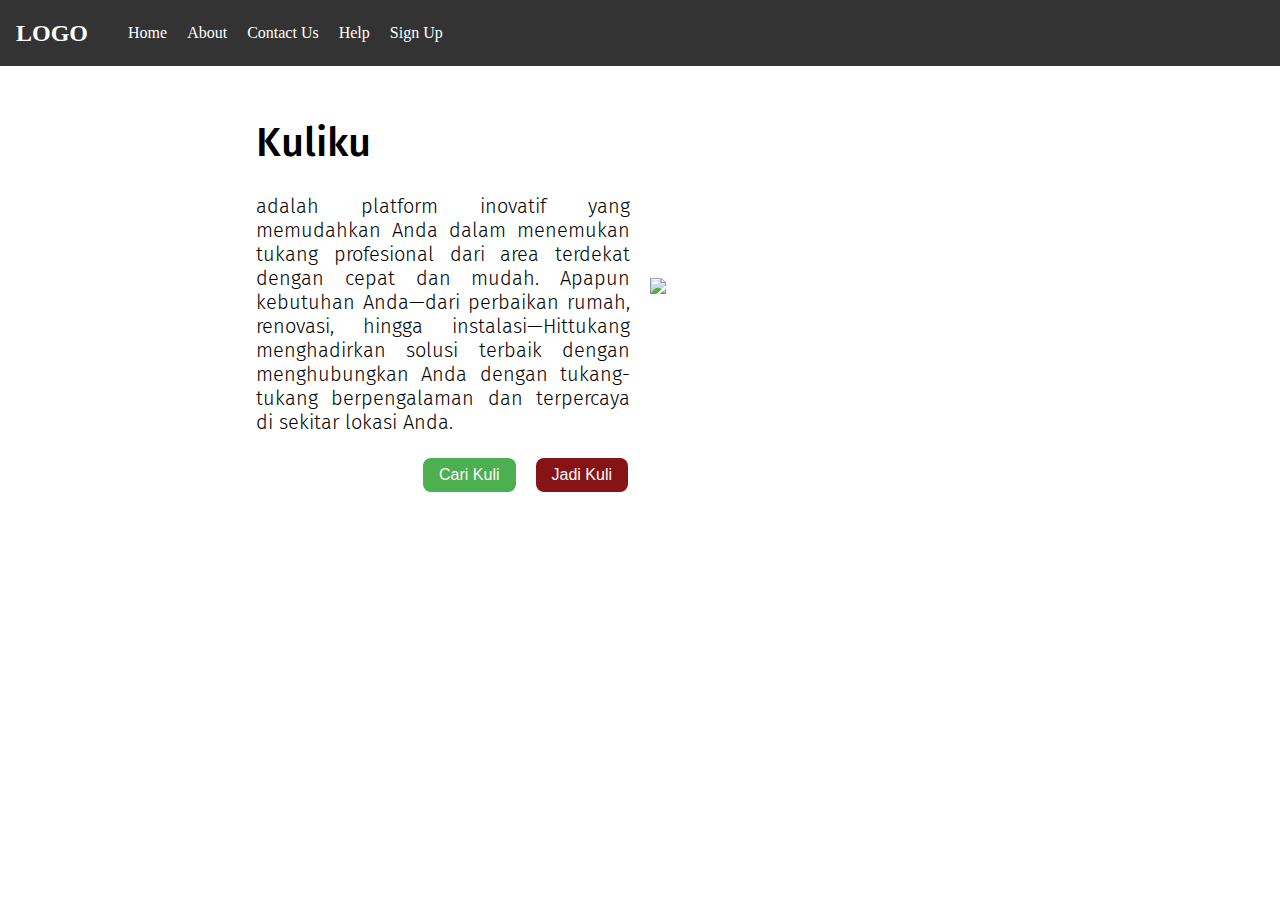
==== index.html @ 1b5f77b3 "add foundation baseline for this project" ====
<!DOCTYPE html>
<html lang="en">
<head>
    <meta charset="UTF-8">
    <meta name="viewport" content="width=device-width, initial-scale=1.0">
    <title>Library App</title>
    <link rel="stylesheet" href="./styles.css">

</head>
<body>
<header>
    <nav class="menubar">
        <div class="menu-logo">
            <a href="#"><Label></Label>LOGO</a></div>
            <div class="menu">
            <ul class="menu-list">
                <li><a href="#">Home</a></li>
                <li><a href="#">About</a></li>
                <li><a href="#">Contact Us</a></li>
                <li><a href="#">Help</a></li>
                <li class="signup1"><a href="./branch/registerkuli.html">Sign Up</a></li>
            </ul>
    </div>
    
    </nav>
</header>
    
        <div class="row1">
        <div class="container-left">
    <h1>Kuliku</h1>
    <p> adalah platform inovatif yang memudahkan Anda dalam menemukan tukang profesional dari area terdekat dengan cepat dan mudah. Apapun kebutuhan Anda—dari perbaikan rumah, renovasi, hingga instalasi—Hittukang menghadirkan solusi terbaik dengan menghubungkan Anda dengan tukang-tukang berpengalaman dan terpercaya di sekitar lokasi Anda.</p>
    <div class="grup-button">
    <button id="cari">Cari Kuli</button>
    <button id ="jadi">Jadi Kuli</button></div>
    </div>
        
    
    <div class="container-right">
            <img src="./kuliku.png">
            </div></div>
   

    <script src="./scripts.js" defer></script>
</body>
</html>
---- styles.css ----
@import url('https://fonts.googleapis.com/css2?family=Fira+Sans:ital,wght@0,100;0,200;0,300;0,400;0,500;0,600;0,700;0,800;0,900;1,100;1,200;1,300;1,400;1,500;1,600;1,700;1,800;1,900&family=Playfair+Display:ital,wght@0,400..900;1,400..900&display=swap');

body {
    margin : 0;
    padding: 0;
}
header {
    margin : 0;
    padding: 0;
}
h1 {
    font-family: "Fira Sans", serif;
    font-optical-sizing: auto;
    font-weight: 500;
    font-style: normal;
}
p {
    font-family: "Fira Sans", sans-serif;
    font-weight: 350;
    font-style: normal;
    text-align: justify;
}


.container{
    width: 100%;
}

.row1 {
    display : grid;
    grid-template-columns: repeat(auto-fit, minmax(200px, 1fr));
    grid-gap: 20px;
    width: 60%;
    margin:  10px auto;
    border-radius: 8px;
    font-size: 1.5rem;
    
}
/* PoV Laptop */

 /* For screens smaller than 768px (e.g., phones) */
        @media (max-width: 768px) {
            .row1 {
            width: 90%;
            font-size: 1rem;
            }
            .img {
            width:90%;
            height: auto;
            }
            .container-right {
            padding-top: 1rem;
            }
            .container-left {
            width: 90%;
            }
            .menubar {
            width: 100%;
            }
    }
        /* For screens smaller than 480px (e.g., small phones) */
        @media (max-width: 480px) {
            .row1 {
            width: 90%;
            font-size: 0.875rem; /* Slightly smaller text, but not too small */
             /* Adjust padding for smaller screens */
            }
            .container-right {
            padding-top: 1rem;        
            }
            .container-left {
            width: 90%;
            }
            .menubar {
            width: 100%;
            margin : 0;
            justify-content: flex-start;
            }
            .menu {
            font-size: 0.875rem;
            width : 90%;
             /* Slightly smaller text, but not too small */
            }
            .menu-list li a{
            width: 90%;
            font-size : 1rem;
            }
        }


.container-left {
    font-size: 20px;
    padding-top: 1rem;
}
.container-right {
    display: flex;
    justify-content: center;
    align-items: center;
    
}
.container-right img {
    width:100%;
    height: auto;
    margin: 20px auto;
}
.grup-button {
    display: flex;
    justify-content: right;
    gap : 1rem;
}
.grup-button button {
    border : none;
    background-color: #4CAF50;
    color: white;
    padding: 8px 16px;
    text-align: center;
    text-decoration: none;
    display: inline-block;
    font-size: 16px;
    margin: 4px 2px;
    cursor: pointer;
    border-radius: 8px;
    transition: background-color 0.3s ease-out;
}

#jadi {
    background-color: rgb(135, 20, 20);
}
.grup-button button:hover {
    background-color: #45A049;
}
.grup-button button:active {
    background-color: #3e8e41;
}

/* Menubar Setting disini   */

.menubar {
    display: flex;
    align-items: center;
    padding: 0.5rem 1rem;
    background-color: #333;
    color: #fff;
    position: sticky;
    top: 0;
    
}

.menu-logo {
    color: #fff;
    text-decoration: none;
    font-size : 24px;
    font-weight: bold;
}
.menu-list {
    display: flex;
    gap: 20px;
    
}
.ul menu-list {
    text-decoration: none;
}
.menu-list li a {
    color: #fff;
    text-decoration: none;
    font-size : 1em;
}
.menu-list li::marker {
    text-decoration: none;
}
a {
     text-decoration: none;
     color : #fff;
}
ul.menu-list {
    .menu-list li::marker {
    text-decoration: none;
}
}

ul li {
    display: inline-block;
    text-decoration: none;
}
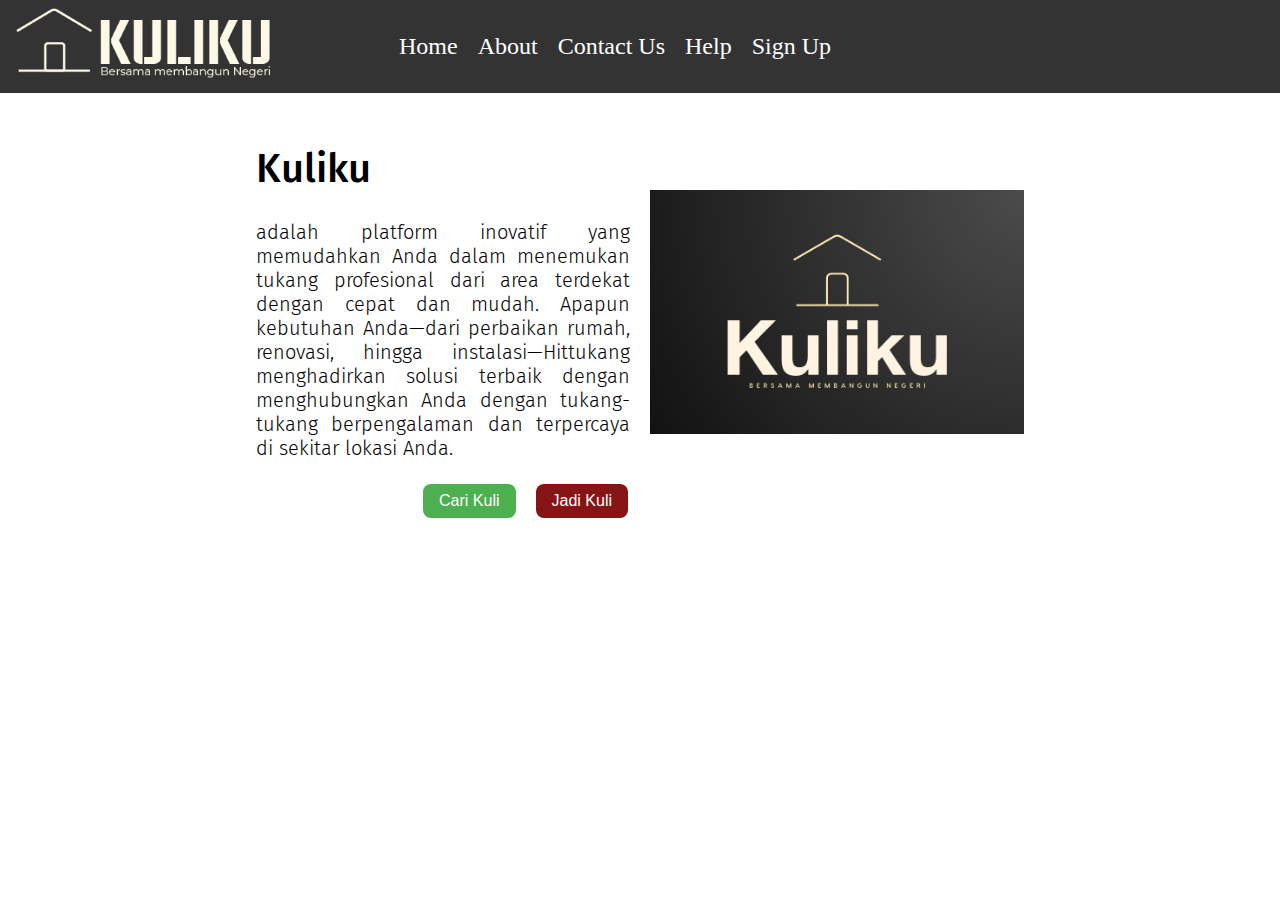
==== commit a8e5d997: "slightly change some css" ====
--- a/index.html
+++ b/index.html
@@ -11,7 +11,9 @@
 <header>
     <nav class="menubar">
         <div class="menu-logo">
-            <a href="#"><Label></Label>LOGO</a></div>
+            <a href="#"><Label></Label>
+                 <img src="./img/kulimenubar.png">
+            </a></div>
             <div class="menu">
             <ul class="menu-list">
                 <li><a href="#">Home</a></li>
@@ -36,7 +38,7 @@
         
     
     <div class="container-right">
-            <img src="./kuliku.png">
+            <img src="./img/kuliku.png">
             </div></div>
    
 
--- a/styles.css
+++ b/styles.css
@@ -57,6 +57,13 @@
             .menubar {
             width: 100%;
             }
+            .menu-logo img {
+            width: 100%;
+            }
+            .menu-list li a{
+            width: 100%;
+            font-size : 0.175rem;
+            }
     }
         /* For screens smaller than 480px (e.g., small phones) */
         @media (max-width: 480px) {
@@ -76,14 +83,18 @@
             margin : 0;
             justify-content: flex-start;
             }
+            .menu-logo img {
+            width: 100%;
+            
+            }
             .menu {
             font-size: 0.875rem;
             width : 90%;
              /* Slightly smaller text, but not too small */
             }
             .menu-list li a{
-            width: 90%;
-            font-size : 1rem;
+            width: 100%;
+            font-size : 0.875rem;
             }
         }
 
@@ -152,6 +163,9 @@
     font-size : 24px;
     font-weight: bold;
 }
+.menu-logo img {
+    width: 75%;
+}
 .menu-list {
     display: flex;
     gap: 20px;
@@ -163,7 +177,7 @@
 .menu-list li a {
     color: #fff;
     text-decoration: none;
-    font-size : 1em;
+    font-size : 1.5rem;
 }
 .menu-list li::marker {
     text-decoration: none;
@@ -183,3 +197,6 @@
     text-decoration: none;
 }
 
+.grup-button button#cari , button#jadi{
+    font-family:'Lucida Sans', 'Lucida Sans Regular', 'Lucida Grande', 'Lucida Sans Unicode', Geneva, Verdana, sans-serif;  
+}